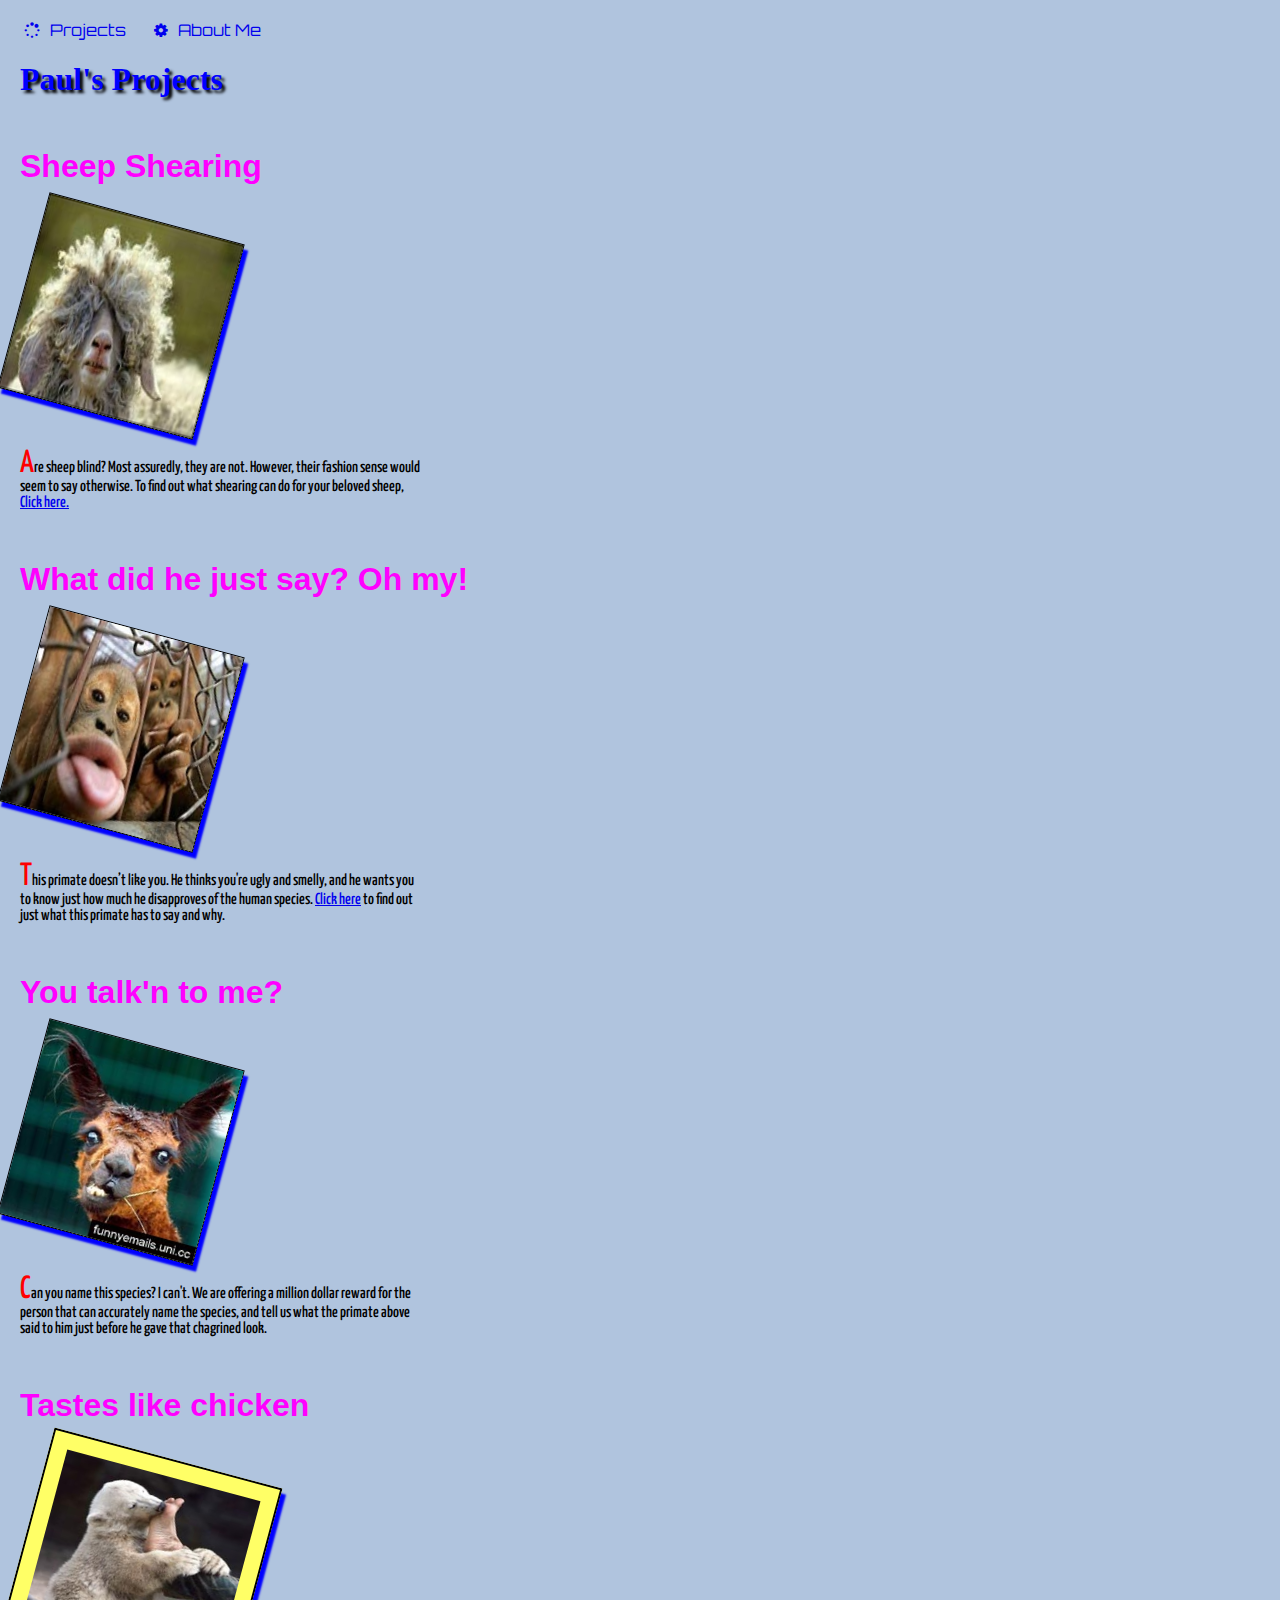
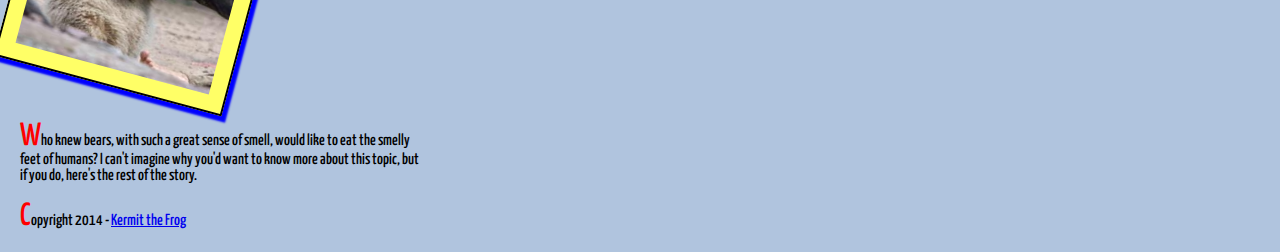
==== index.html @ b5b92b12 "week 5 update" ====
﻿<!DOCTYPE html>
<html>
<head>
    <meta charset="UTF-8">
    <title>Projects</title>
    <link href="styles/first-stylesheet.css" rel="stylesheet" type="text/css" />
    <link href="//maxcdn.bootstrapcdn.com/font-awesome/4.2.0/css/font-awesome.min.css" rel="stylesheet">
    <link href='http://fonts.googleapis.com/css?family=Yanone+Kaffeesatz' rel='stylesheet' type='text/css'>
    <link href='http://fonts.googleapis.com/css?family=Anton' rel='stylesheet' type='text/css'>
    <link href='http://fonts.googleapis.com/css?family=Orbitron:900' rel='stylesheet' type='text/css'>

</head>
<body>
    <header>
        <!-- Main Nav -->
        <nav>
            <a class="menu-font" href="index.html">&nbsp;<i class="fa fa-spinner fa-spin"></i>Projects</a> 
            <a class="menu-font" href="aboutMe.html">&nbsp;<i class="fa fa-cog fa-spin"></i>About Me</a>
        </nav>
        <h1>Paul's Projects</h1>
    </header>
    <article>
        <h3>Sheep Shearing</h3>
        <p>
            <img id="image1" alt="Sheep Shearing" src="images/Funny-Animals-Pictures-11.jpg" />
        </p>
        <p>
            Are sheep blind? Most assuredly, they are not. However, their fashion sense would 
            seem to say otherwise. To find out what shearing can 
            do for your beloved sheep, <a href="#">Click here.</a>
        </p>
    </article>
    <article>
        <h3>What did he just say? Oh my!</h3>
        <p>
            <img id="image2" alt="What did he say?" src="images/Funny-Animals-Pictures-12.jpg" />
        </p>
        <p>
            This primate doesn’t like you. He thinks you&#39;re ugly and smelly, and he wants 
            you to know just how much he disapproves of the human species. <a href="#">Click 
            here</a> to find out just what this primate has to say and why.
        </p>
    </article>
    <article>
        <h3>You talk&#39;n to me?</h3>
        <p>
            <img id="image3" alt="You talking to me?" src="images/Funny-Animals-Pictures-13.jpg" />
        </p>
        <p>
            Can you name this species? I can't. We are offering a million dollar reward for the 
            person that can accurately name the species, and tell us what the primate above said to
            him just before he gave that chagrined look.
        </p>
    </article>
    <article>
        <h3>Tastes like chicken</h3>
        <p>
            <img id="image4" alt="Tastes like chicken" src="images/Funny-Animals-Pictures-15.jpg" />
        </p>
        <p>
            Who knew bears, with such a great sense of smell, would like to eat the smelly feet 
            of humans? I can't imagine why you'd want to know more about this topic, but if you do,
            here's the rest of the story.
        </p>
    </article>
    <footer>
        <!-- copyright info, contact info -->
        <p>
            Copyright 2014 - <a href="#">Kermit the Frog</a>
        </p>
    </footer>
</body>
</html>
---- styles/first-stylesheet.css ----
﻿body
{
    background-color: #b0c4de;
    margin: 20px;
}

h1
{
    color: Blue;
    font-family: Verdana;
    font-size: 2em;
    text-shadow: 3px 3px 3px #000000;
}

h3
{
    color: Fuchsia;
    font-family: Arial;
    font-size: 2em;
    margin-bottom: 30px;
    margin-top: 50px;
}

img
{
    width: 200px;
    height: 200px;
    border: 1px solid black;
    box-shadow: 5px 5px 2px blue;
    -ms-transform: rote(15deg);
    -webkit-transform: rotate(15deg);
    margin-bottom: 10px;
    -webkit-transition: all 1s ease;
    -moz-transition: all 1s ease;
    -o-transition: all 1s ease;
    -ms-transition: all 1s ease;
    transition: all 1s ease;
}

#image1:hover
{
    width: 230px;
    height: 230px;
}

#image2:hover
{
    opacity: 0.4;
     filter: alpha(opacity=40); /* For IE8 and earlier */	
}

#image3:hover
{
    -webkit-filter: blur(5px);
}

#image4
{
    color: black;
    font-weight: 700;
    background: #FFFF66;
    border: 2px solid black;
    padding: 1em;
}

p::first-letter
{
    color: #ff0000;
    font-size: xx-large;
}

a:hover, a:active
{
    background-color: #7A991A;
} 

p 
{ 
    font-family: 'Yanone Kaffeesatz', sans-serif; 
    font-weight: 500; 
    width: 400px;
}

.menu-font {
	font-family: 'Orbitron', sans-serif;
		text-decoration: none;
		margin-right: 20px;
}

nav i {
	margin-right: 10px;

}
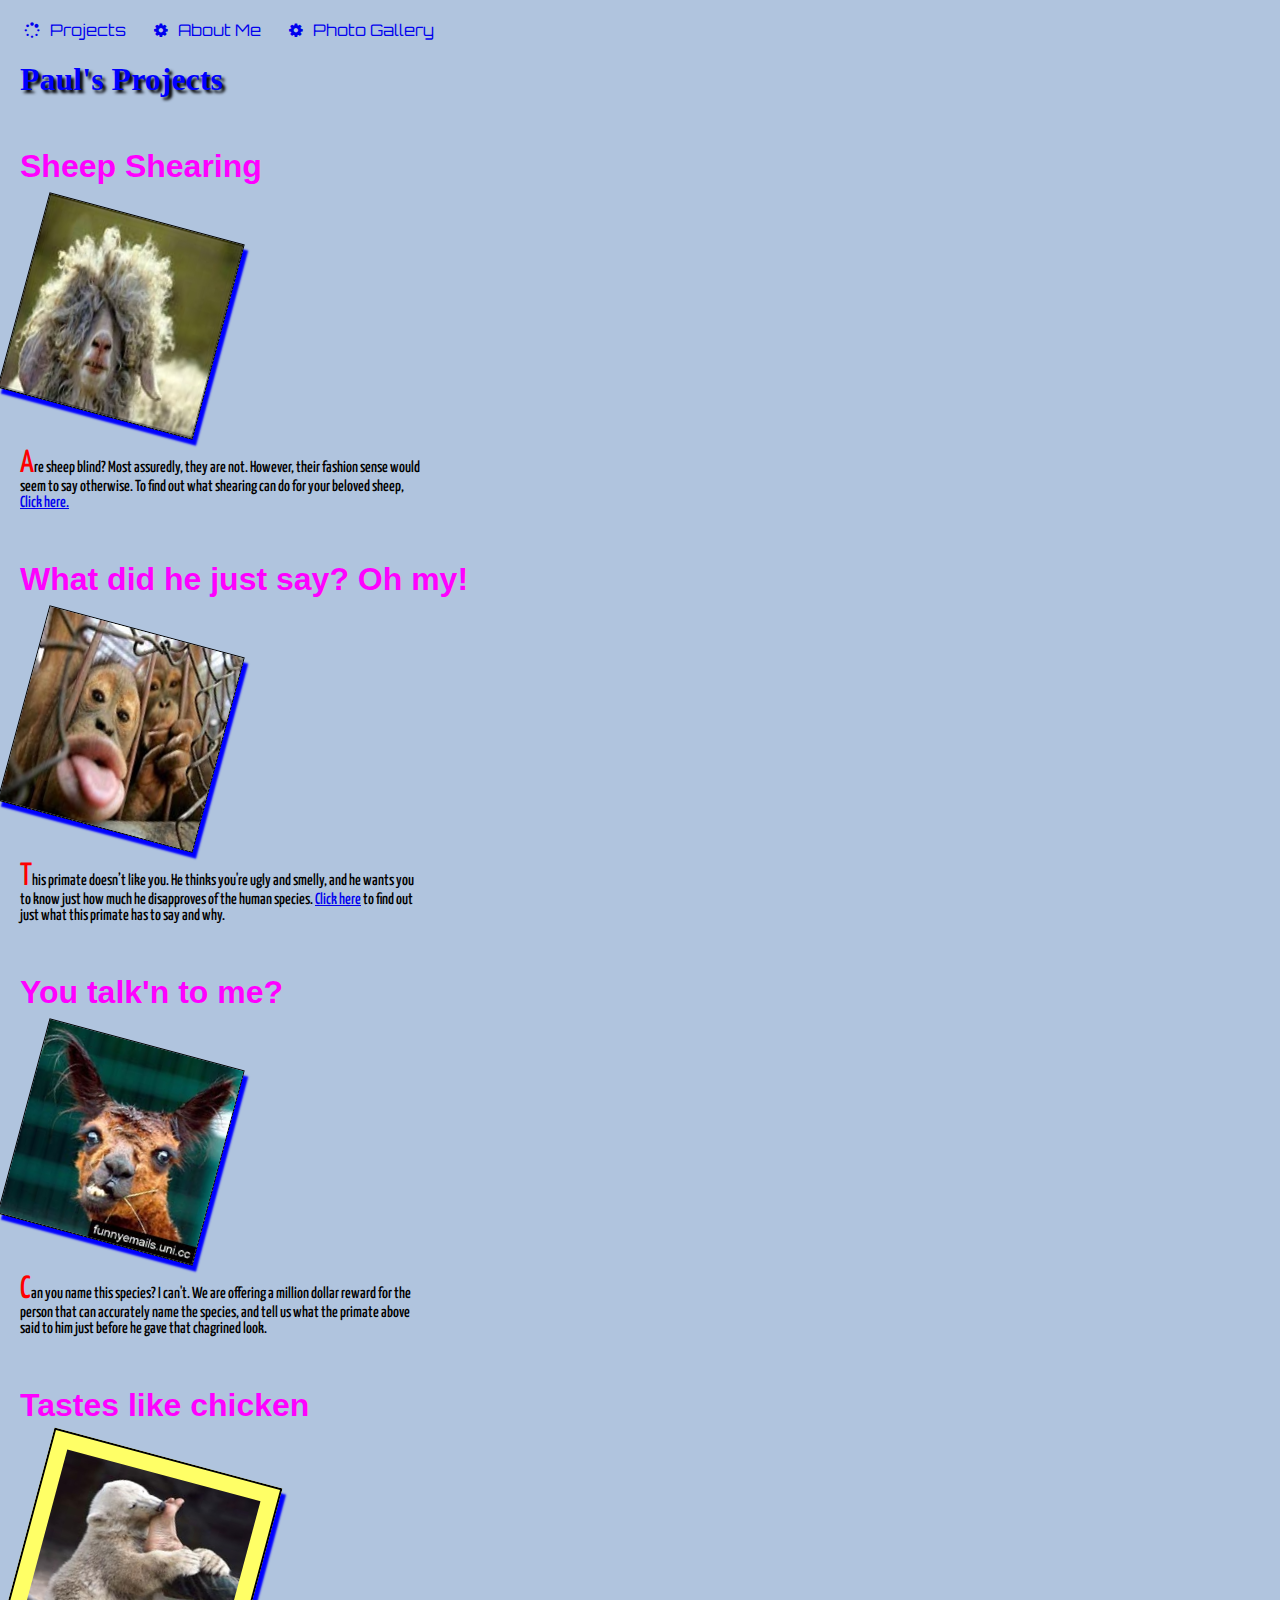
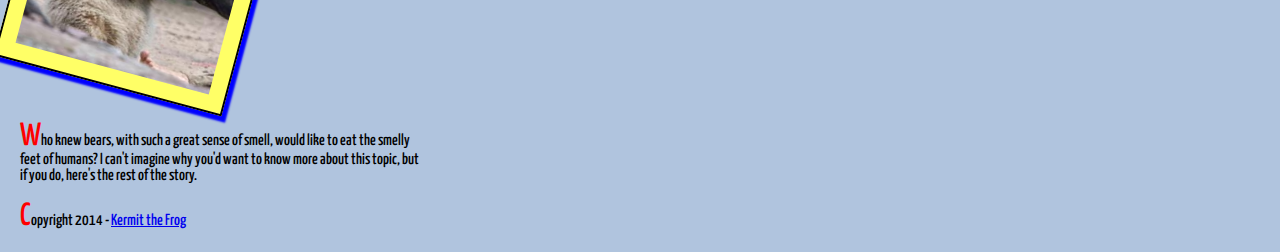
==== commit 5240fe4b: "Assignment 9 Update" ====
--- a/index.html
+++ b/index.html
@@ -3,19 +3,19 @@
 <head>
     <meta charset="UTF-8">
     <title>Projects</title>
+
     <link href="styles/first-stylesheet.css" rel="stylesheet" type="text/css" />
     <link href="//maxcdn.bootstrapcdn.com/font-awesome/4.2.0/css/font-awesome.min.css" rel="stylesheet">
     <link href='http://fonts.googleapis.com/css?family=Yanone+Kaffeesatz' rel='stylesheet' type='text/css'>
     <link href='http://fonts.googleapis.com/css?family=Anton' rel='stylesheet' type='text/css'>
     <link href='http://fonts.googleapis.com/css?family=Orbitron:900' rel='stylesheet' type='text/css'>
-
 </head>
 <body>
     <header>
-        <!-- Main Nav -->
         <nav>
             <a class="menu-font" href="index.html">&nbsp;<i class="fa fa-spinner fa-spin"></i>Projects</a> 
             <a class="menu-font" href="aboutMe.html">&nbsp;<i class="fa fa-cog fa-spin"></i>About Me</a>
+            <a class="menu-font" href="gallery.html">&nbsp;<i class="fa fa-cog fa-spin"></i>Photo Gallery</a>
         </nav>
         <h1>Paul's Projects</h1>
     </header>
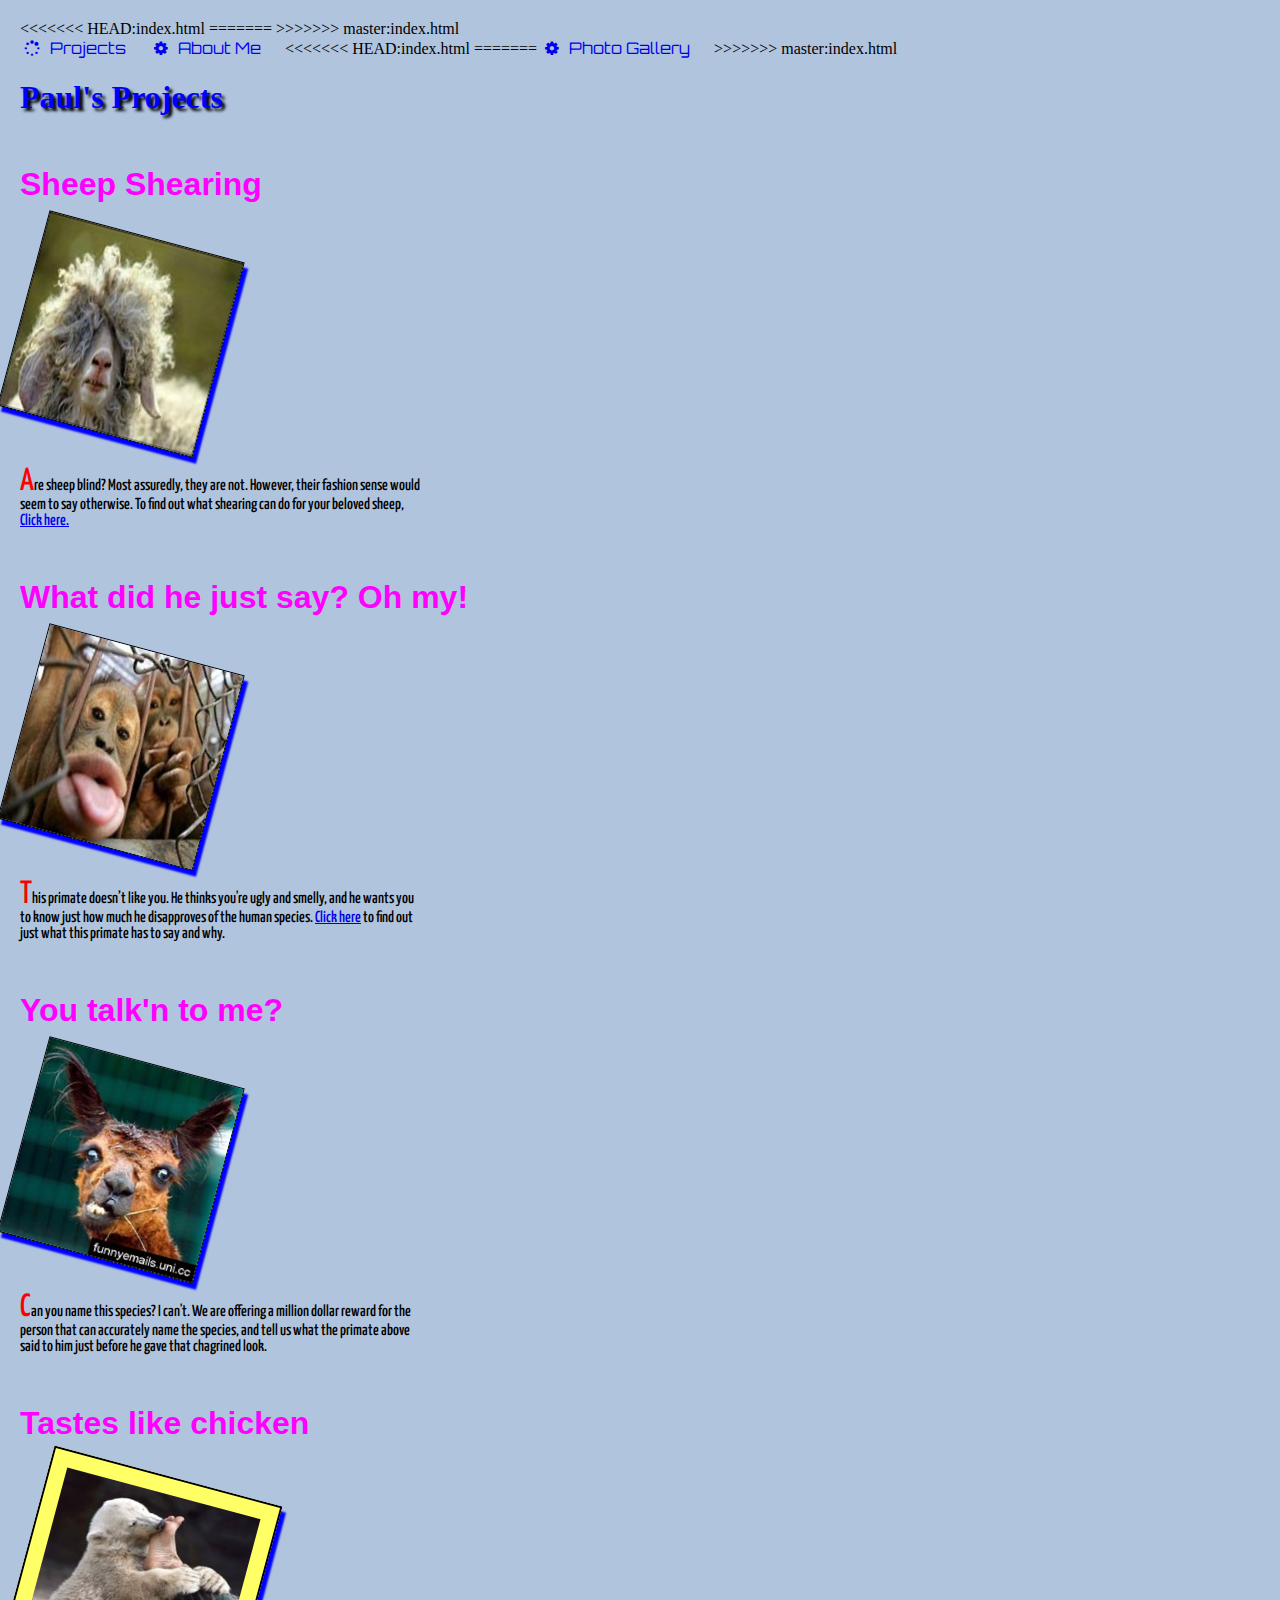
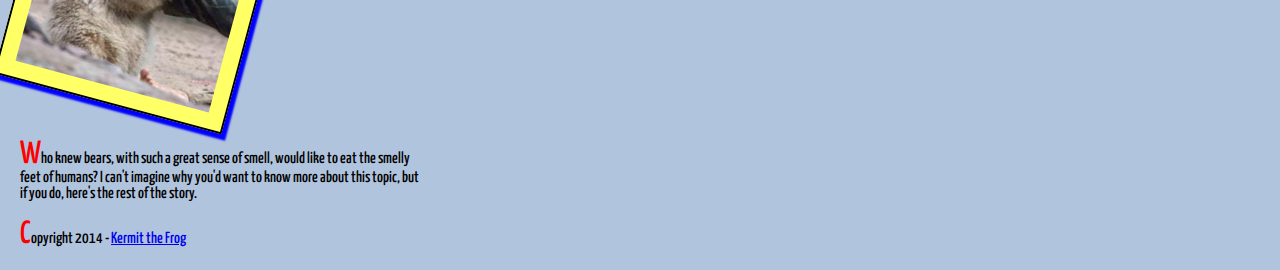
==== commit e210a0ff: "Assignment 9 Update" ====
--- a/index.html
+++ b/index.html
@@ -9,13 +9,20 @@
     <link href='http://fonts.googleapis.com/css?family=Yanone+Kaffeesatz' rel='stylesheet' type='text/css'>
     <link href='http://fonts.googleapis.com/css?family=Anton' rel='stylesheet' type='text/css'>
     <link href='http://fonts.googleapis.com/css?family=Orbitron:900' rel='stylesheet' type='text/css'>
+<<<<<<< HEAD:index.html
+
+=======
+>>>>>>> master:index.html
 </head>
 <body>
     <header>
         <nav>
             <a class="menu-font" href="index.html">&nbsp;<i class="fa fa-spinner fa-spin"></i>Projects</a> 
             <a class="menu-font" href="aboutMe.html">&nbsp;<i class="fa fa-cog fa-spin"></i>About Me</a>
+<<<<<<< HEAD:index.html
+=======
             <a class="menu-font" href="gallery.html">&nbsp;<i class="fa fa-cog fa-spin"></i>Photo Gallery</a>
+>>>>>>> master:index.html
         </nav>
         <h1>Paul's Projects</h1>
     </header>
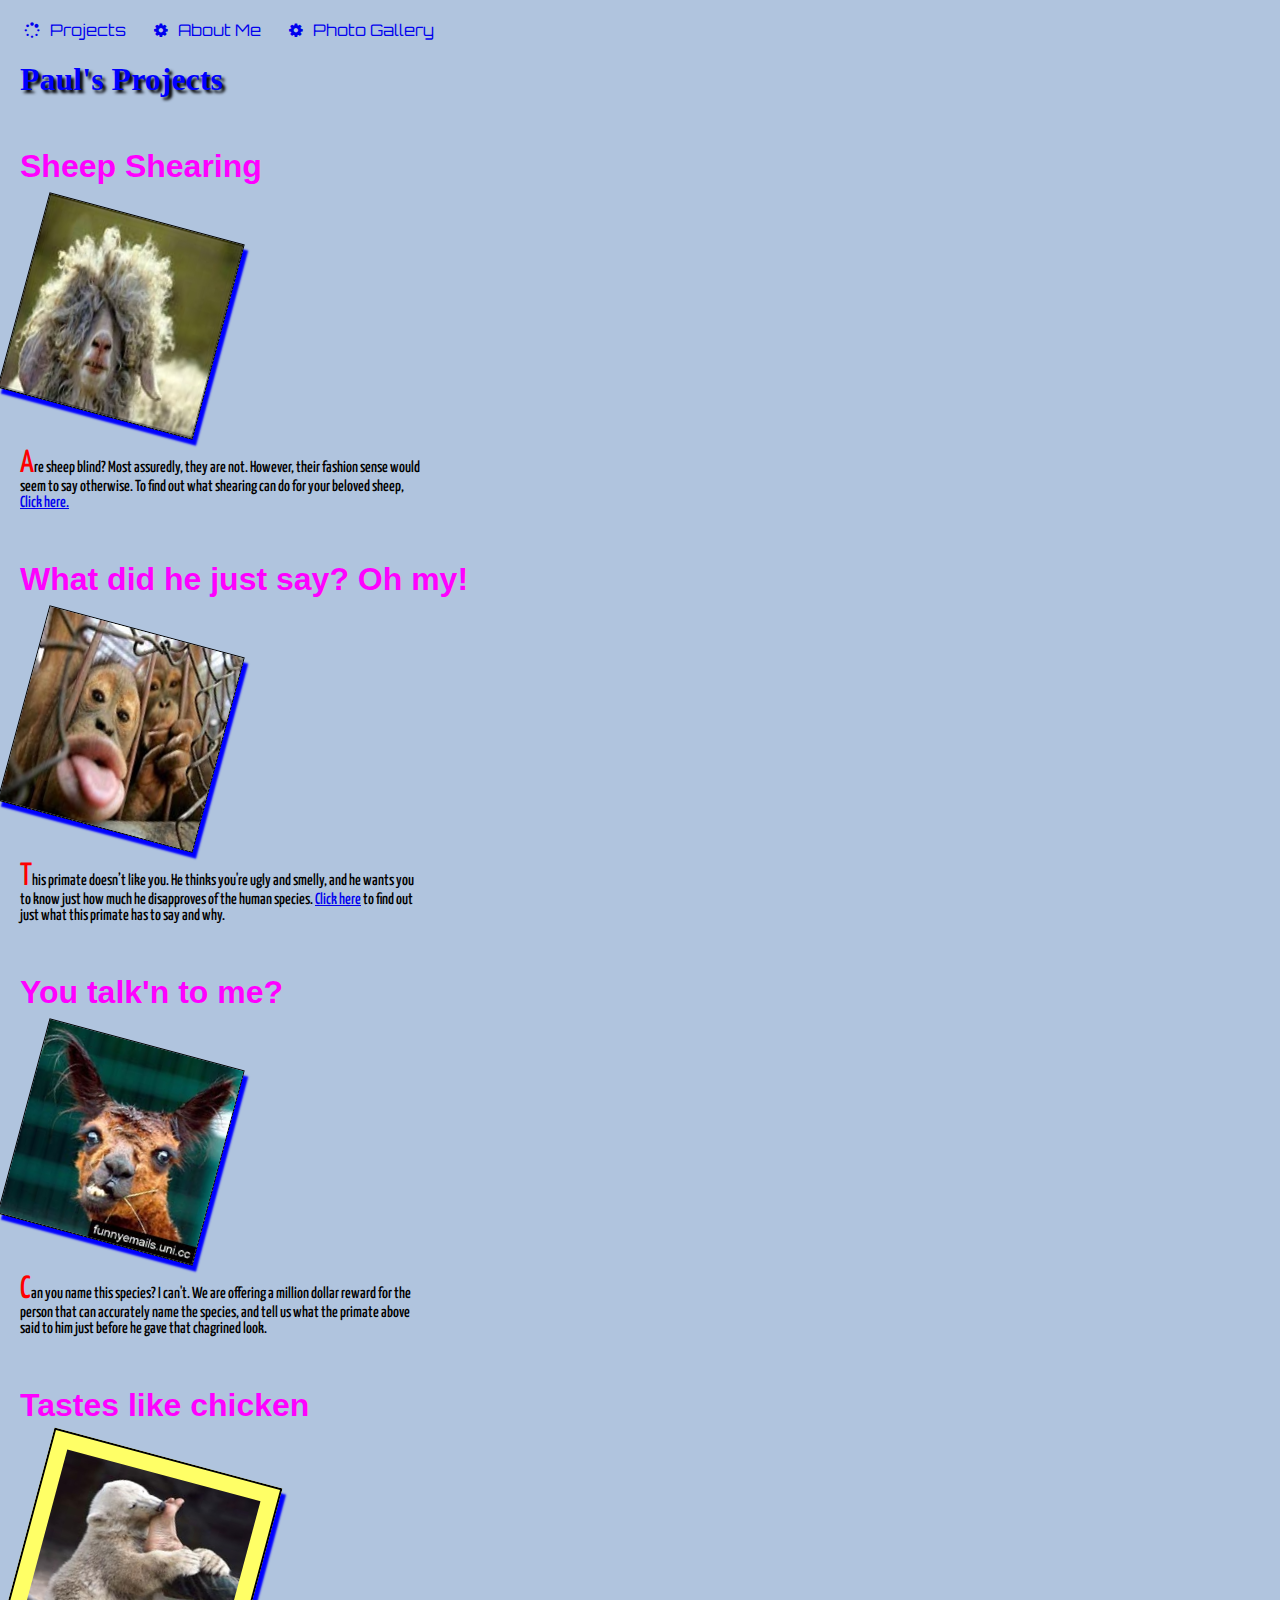
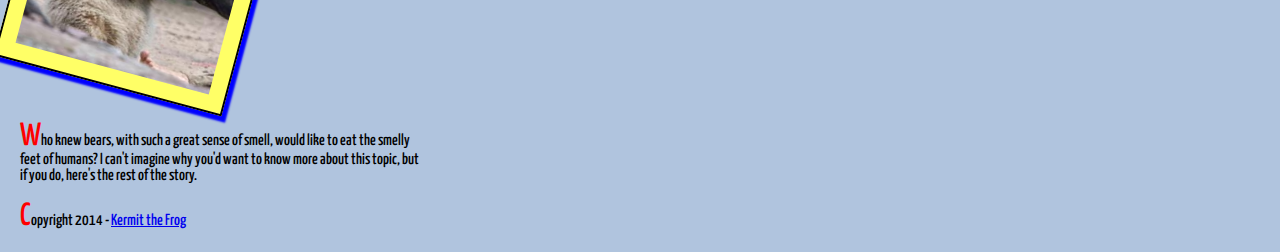
==== commit abec9151: "Update 9B" ====
--- a/index.html
+++ b/index.html
@@ -9,20 +9,14 @@
     <link href='http://fonts.googleapis.com/css?family=Yanone+Kaffeesatz' rel='stylesheet' type='text/css'>
     <link href='http://fonts.googleapis.com/css?family=Anton' rel='stylesheet' type='text/css'>
     <link href='http://fonts.googleapis.com/css?family=Orbitron:900' rel='stylesheet' type='text/css'>
-<<<<<<< HEAD:index.html
 
-=======
->>>>>>> master:index.html
 </head>
 <body>
     <header>
         <nav>
             <a class="menu-font" href="index.html">&nbsp;<i class="fa fa-spinner fa-spin"></i>Projects</a> 
             <a class="menu-font" href="aboutMe.html">&nbsp;<i class="fa fa-cog fa-spin"></i>About Me</a>
-<<<<<<< HEAD:index.html
-=======
             <a class="menu-font" href="gallery.html">&nbsp;<i class="fa fa-cog fa-spin"></i>Photo Gallery</a>
->>>>>>> master:index.html
         </nav>
         <h1>Paul's Projects</h1>
     </header>
@@ -71,7 +65,6 @@
         </p>
     </article>
     <footer>
-        <!-- copyright info, contact info -->
         <p>
             Copyright 2014 - <a href="#">Kermit the Frog</a>
         </p>
